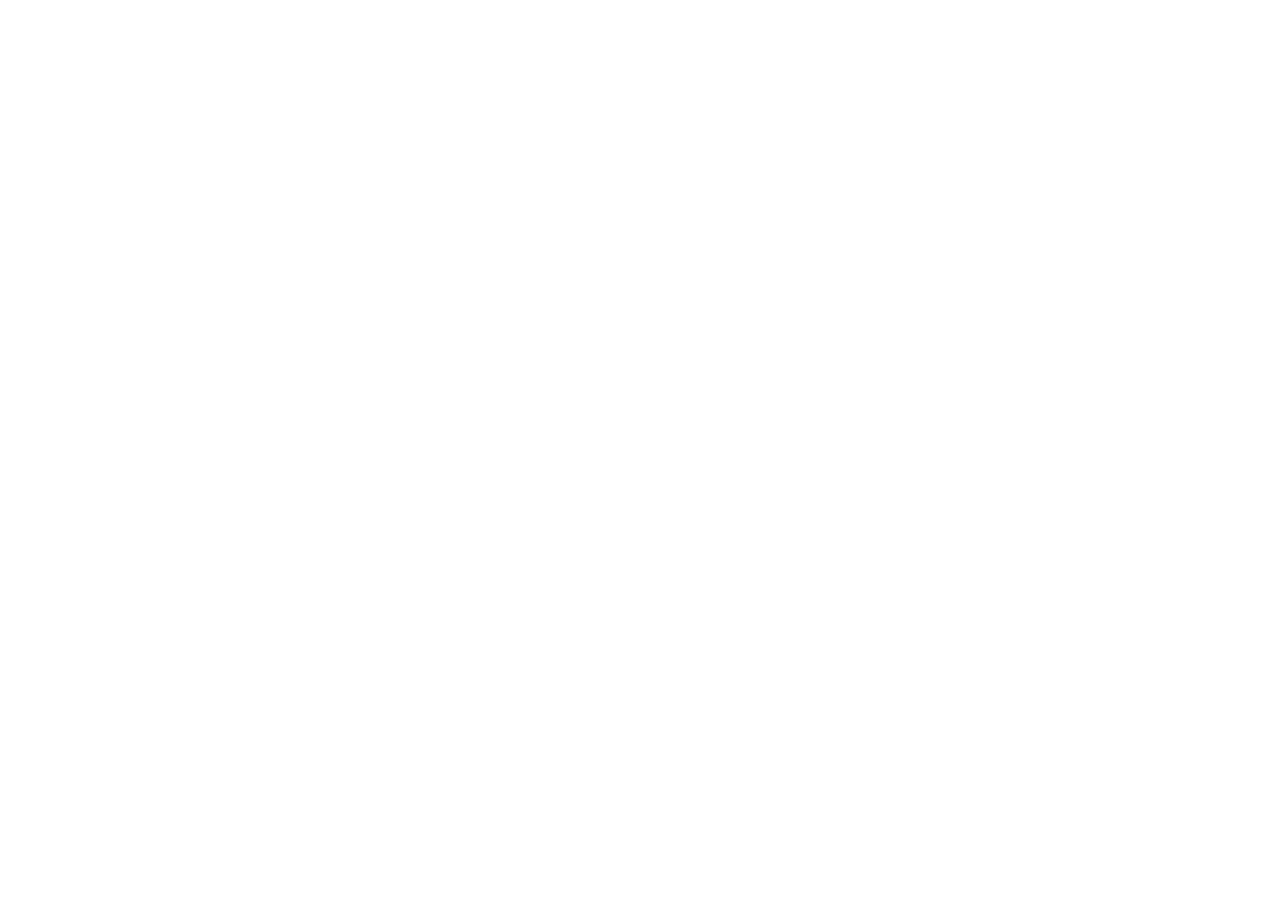
==== circularBarChart.html @ c5d27492 "final implementation" ====
<!-- Code from d3-graph-gallery.com -->
<!DOCTYPE html>
<meta charset="utf-8">

<!-- Load d3.js -->
<script src="https://d3js.org/d3.v4.js"></script>

<!-- Function for radial charts -->
<script src="https://cdn.jsdelivr.net/gh/holtzy/D3-graph-gallery@master/LIB/d3-scale-radial.js"></script>

<!-- Create a div where the graph will take place -->
<div style="display: inline-block; text-align: center;margin-left: 300px;">
<div id="my_dataviz">

</div>


<script>

// set the dimensions and margins of the graph
var margin = {top: 100, right: 0, bottom: 0, left: 0},
    width = 460 - margin.left - margin.right,
    height = 460 - margin.top - margin.bottom,
    innerRadius = 90,
    outerRadius = Math.min(width, height) / 2;   // the outerRadius goes from the middle of the SVG area to the border

// append the svg object
var svg = d3.select("#my_dataviz")
  .append("svg")
    .attr("width", width + margin.left + margin.right)
    .attr("height", height + margin.top + margin.bottom)
  .append("g")
    .attr("transform", "translate(" + (width / 2 + margin.left) + "," + (height / 2 + margin.top) + ")");

d3.csv("rq.csv", function(data) {

  // Scales
  var x = d3.scaleBand()
      .range([0, 2 * Math.PI])    // X axis goes from 0 to 2pi = all around the circle. If I stop at 1Pi, it will be around a half circle
      .align(0)                  // This does nothing
      .domain(data.map(function(d) { 
          console.log(d.Category);
          return d.Category; })); // The domain of the X axis is the list of states.
  var y = d3.scaleRadial()
      .range([innerRadius, outerRadius])   // Domain will be define later.
      .domain([0, 300]); // Domain of Y is from 0 to the max seen in the data

  // Add the bars
  svg.append("g")
    .selectAll("path")
    .data(data)
    .enter()
    .append("path")
      .attr("fill", "#69b3a2")
      .attr("d", d3.arc()     // imagine your doing a part of a donut plot
          .innerRadius(innerRadius)
          .outerRadius(function(d) { 
            console.log("ssss", d);
            return y(d["Value"]); })
          .startAngle(function(d) { return x(d.Category); })
          .endAngle(function(d) { return x(d.Category) + x.bandwidth(); })
          .padAngle(0.01)
          .padRadius(innerRadius))

  // Add the labels
  svg.append("g")
      .selectAll("g")
      .data(data)
      .enter()
      .append("g")
        .attr("text-anchor", function(d) { return (x(d.Category) + x.bandwidth() / 2 + Math.PI) % (2 * Math.PI) < Math.PI ? "end" : "start"; })
        .attr("transform", function(d) { return "rotate(" + ((x(d.Category) + x.bandwidth() / 2) * 180 / Math.PI - 90) + ")"+"translate(" + (y(d['Value'])+10) + ",0)"; })
      .append("text")
        .text(function(d){return(d.Category)})
        .attr("transform", function(d) { return (x(d.Category) + x.bandwidth() / 2 + Math.PI) % (2 * Math.PI) < Math.PI ? "rotate(180)" : "rotate(0)"; })
        .style("font-size", "11px")
        .attr("alignment-baseline", "middle")

});

</script>
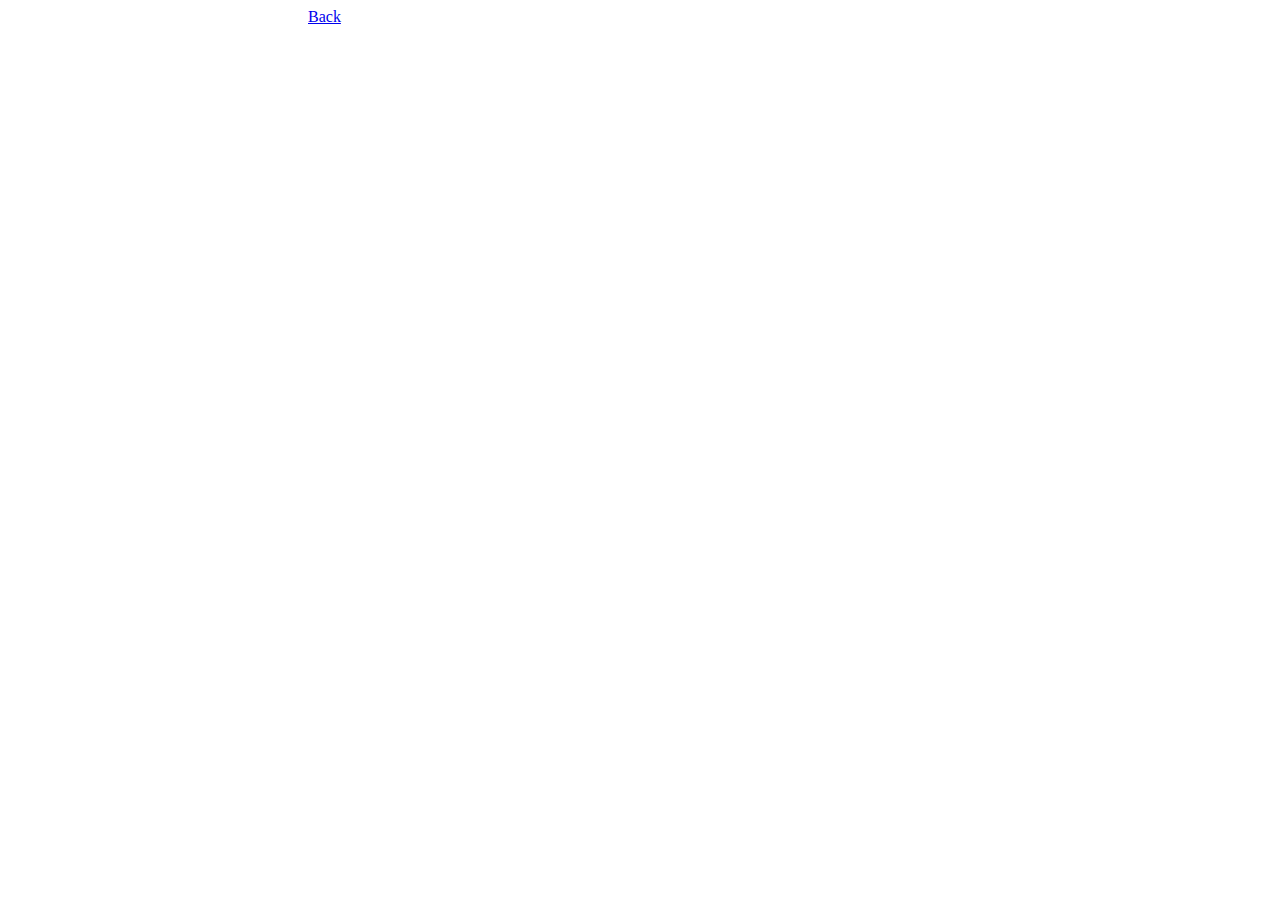
==== commit 1b927db5: "adding going back link" ====
--- a/circularBarChart.html
+++ b/circularBarChart.html
@@ -13,7 +13,9 @@
 <div id="my_dataviz">
 
 </div>
-
+<div style="margin-left: 0px">
+<a href="./index.html">Back</a>
+</div>
 
 <script>
 
